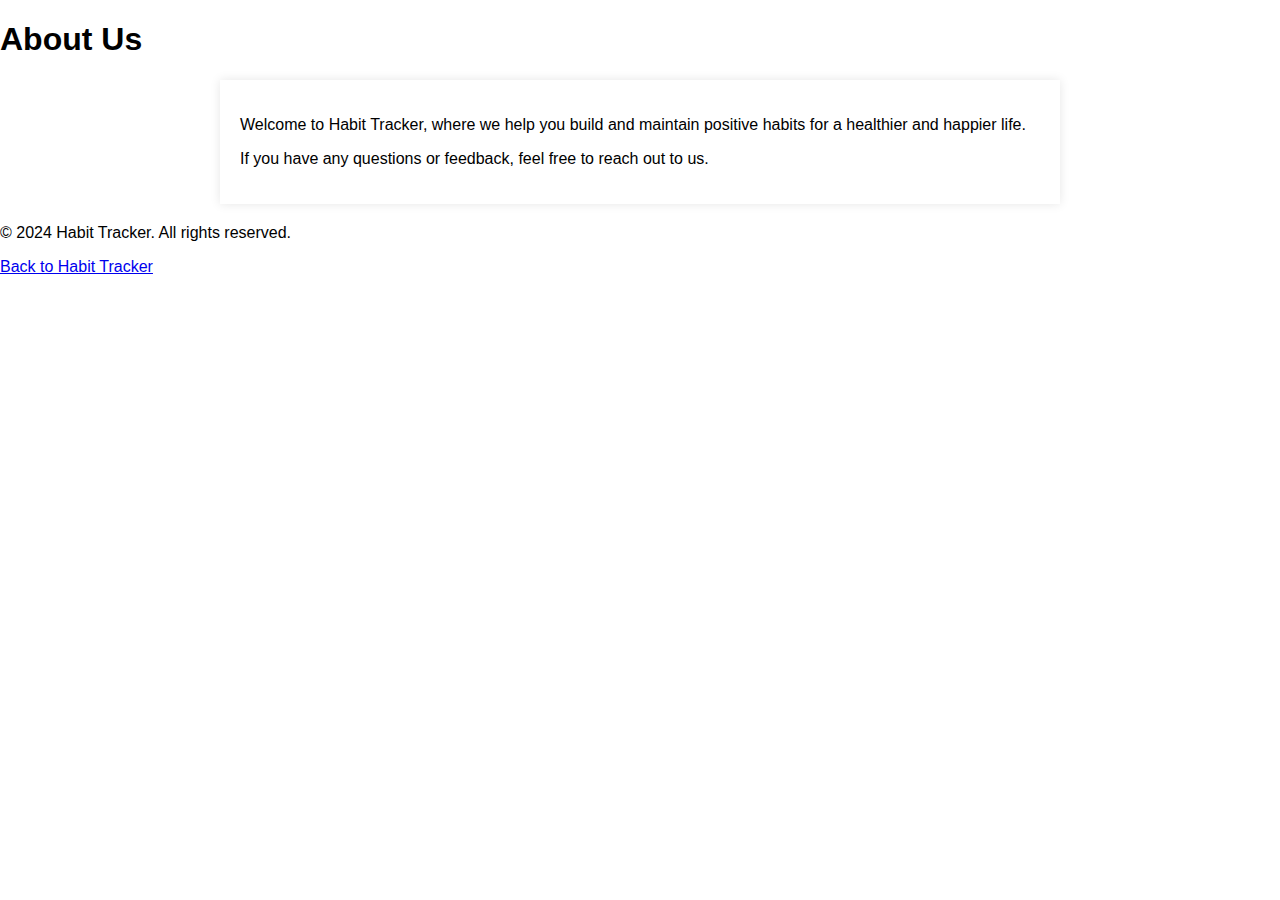
==== about.html @ 571d6d6a "update" ====
<!DOCTYPE html>
<html lang="en">
<head>
    <meta charset="UTF-8">
    <meta name="viewport" content="width=device-width, initial-scale=1.0">
    <link rel="stylesheet" href="css/styles.css">
    <title>About Us - Habit Tracker</title>
</head>
<body>

    <header role="banner">
        <h1>About Us</h1>
    </header>

    <main role="main">
        <section class="about-content">
            <p>Welcome to Habit Tracker, where we help you build and maintain positive habits for a healthier and happier life.</p>
            <p>If you have any questions or feedback, feel free to reach out to us.</p>
        </section>
    </main>

    <footer role="contentinfo">
        <p>&copy; 2024 Habit Tracker. All rights reserved.</p>
        <a href="index.html">Back to Habit Tracker</a>
    </footer>

</body>
</html>
---- css/styles.css ----
body {
  margin: 0;
  font-family: Arial, sans-serif;
}

.header-container {
  display: flex;
  justify-content: space-between;
  align-items: center;
  padding: 10px;
  background-color: #333;
  color: #fff;
}

.habit-tracker-heading {
  margin: 0;
}

.accessibility-options {
  display: flex;
  gap: 10px;
}

.main {
  padding: 20px;
}

.habit-form {
  margin-bottom: 20px;
}

label {
  display: block;
  margin-bottom: 5px;
}

.input-container {
  display: flex;
  gap: 10px;
}

input, button {
  padding: 8px;
  font-size: 16px;
}

button {
  cursor: pointer;
}

.habit-list {
  list-style: none;
  padding: 0;
}

.habit-item {
  border: 1px solid #ddd;
  margin-bottom: 10px;
  padding: 10px;
  display: flex;
  justify-content: space-between;
  align-items: center;
}

.habit-item button {
  background-color: #e74c3c;
  color: #fff;
  border: none;
  padding: 8px;
  cursor: pointer;
}

.footer {
  background-color: #333;
  color: #fff;
  padding: 10px;
  text-align: center;
}

/* Colorblind options */
.colorblind-friendly {
  background-color: #f0f0f0;
  color: #333;
}

/* Additional styling for the About Us page */
.about-content {
  max-width: 800px;
  margin: 20px auto;
  padding: 20px;
  background-color: #fff;
  box-shadow: 0 0 10px rgba(0, 0, 0, 0.1);
}
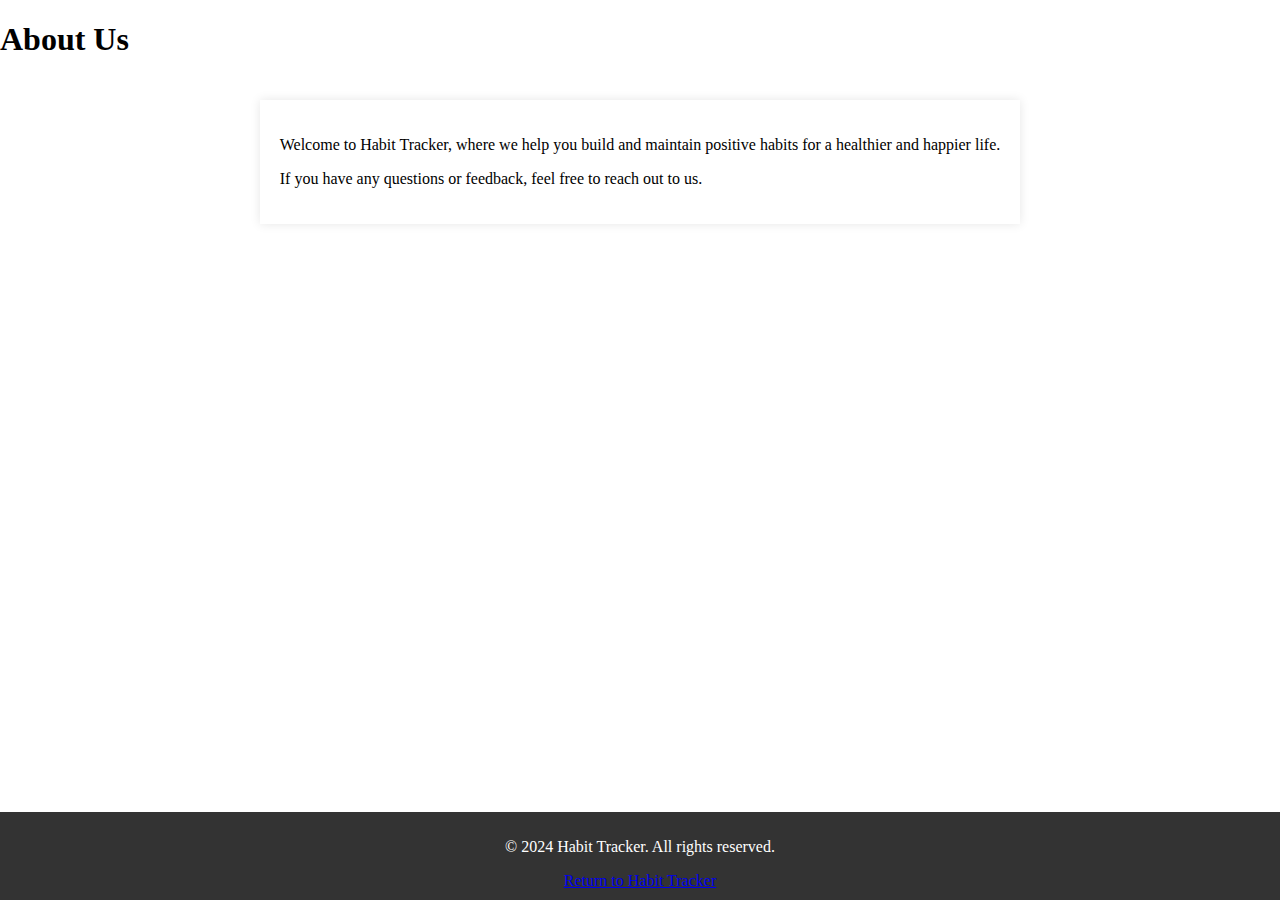
==== commit c6e21fda: "many improvements" ====
--- a/about.html
+++ b/about.html
@@ -3,7 +3,7 @@
 <head>
     <meta charset="UTF-8">
     <meta name="viewport" content="width=device-width, initial-scale=1.0">
-    <link rel="stylesheet" href="css/styles.css">
+    <link rel="stylesheet" href="css/about-style.css">
     <title>About Us - Habit Tracker</title>
 </head>
 <body>
@@ -21,8 +21,8 @@
 
     <footer role="contentinfo">
         <p>&copy; 2024 Habit Tracker. All rights reserved.</p>
-        <a href="index.html">Back to Habit Tracker</a>
+        <a href="index.html">Return to Habit Tracker</a>
     </footer>
 
 </body>
-</html>
+</html>--- a/css/about-style.css
+++ b/css/about-style.css
@@ -0,0 +1,123 @@
+body {
+  display: flex;
+  flex-direction: column;
+  min-height: 100vh;
+  margin: 0;
+}
+
+main {
+  flex: 1;
+  display: flex;
+  align-items: center;
+  flex-direction: column; /* Adjusted to column layout */
+}
+
+footer {
+  text-align: center;
+  padding: 10px;
+  background-color: #333;
+  color: #fff;
+}
+
+.accessibility-options {
+  position: relative;
+  display: flex;
+  gap: 10px;
+}
+
+.dropdown-content {
+  display: none;
+  position: absolute;
+  background-color: #f9f9f9;
+  min-width: 160px;
+  box-shadow: 0px 8px 16px 0px rgba(0,0,0,0.2);
+  z-index: 1;
+}
+
+.accessibility-options:hover .dropdown-content {
+  display: block;
+}
+
+.dropdown-item {
+  padding: 12px 16px;
+  text-decoration: none;
+  display: block;
+  text-align: left;
+}
+
+.header-container {
+  display: flex;
+  justify-content: space-between;
+  align-items: center;
+  padding: 10px;
+  background-color: #333;
+  color: #fff;
+}
+
+.habit-tracker-heading {
+  margin: 0;
+}
+
+.habit-form {
+  margin-bottom: 20px;
+}
+
+label {
+  display: block;
+  margin-bottom: 5px;
+}
+
+.input-container {
+  display: flex;
+  gap: 10px;
+}
+
+input, button {
+  padding: 8px;
+  font-size: 16px;
+}
+
+button {
+  cursor: pointer;
+}
+
+.habit-list {
+  list-style: none;
+  padding: 0;
+}
+
+.habit-item {
+  margin-bottom: 10px;
+  border: 1px solid #ddd;
+  padding: 10px;
+  display: flex;
+  align-items: center;
+  justify-content: space-between;
+}
+
+.habit-item span {
+  margin-right: 10px;
+}
+
+.habit-item button {
+  background-color: #dc3545;
+  color: #fff;
+  border: none;
+  padding: 5px 10px;
+  cursor: pointer;
+}
+
+/* Colorblind options */
+.colorblind-friendly {
+  background-color: #f0f0f0;
+  color: #333;
+}
+
+/* Additional styling for the About Us page */
+.about-content {
+  max-width: 800px;
+  margin: 20px auto;
+  padding: 20px;
+  background-color: #fff;
+  box-shadow: 0 0 10px rgba(0, 0, 0, 0.1);
+}
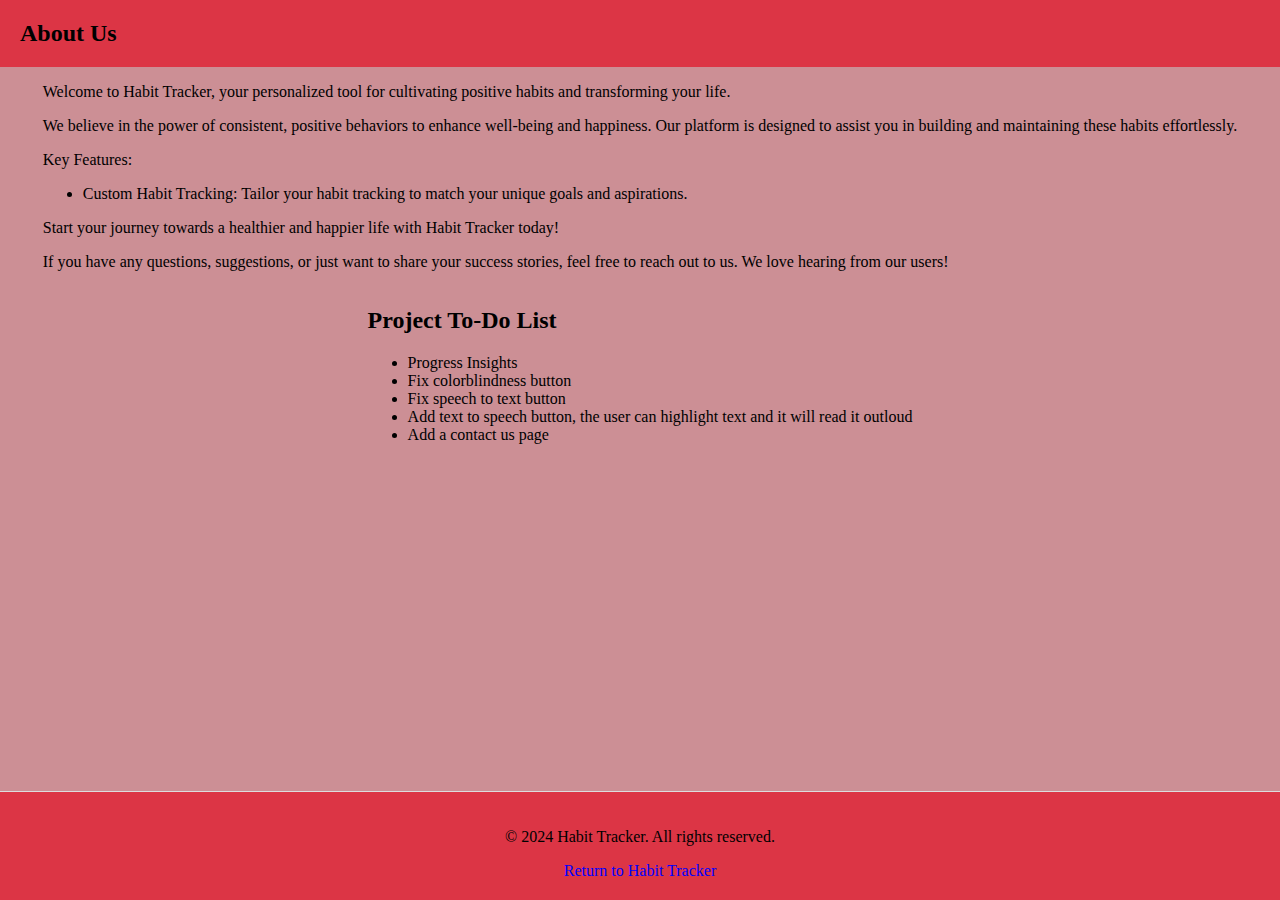
==== commit d7210a2f: "about us page improvements" ====
--- a/about.html
+++ b/about.html
@@ -3,19 +3,39 @@
 <head>
     <meta charset="UTF-8">
     <meta name="viewport" content="width=device-width, initial-scale=1.0">
-    <link rel="stylesheet" href="css/about-style.css">
+    <link rel="stylesheet" href="css/index-style.css">
     <title>About Us - Habit Tracker</title>
 </head>
 <body>
 
     <header role="banner">
-        <h1>About Us</h1>
+        <div class="header-container">
+            <h1 class="habit-tracker-heading">About Us</h1>
+        </div>
     </header>
 
     <main role="main">
         <section class="about-content">
-            <p>Welcome to Habit Tracker, where we help you build and maintain positive habits for a healthier and happier life.</p>
-            <p>If you have any questions or feedback, feel free to reach out to us.</p>
+            <p>Welcome to Habit Tracker, your personalized tool for cultivating positive habits and transforming your life.</p>
+            <p>We believe in the power of consistent, positive behaviors to enhance well-being and happiness. Our platform is designed to assist you in building and maintaining these habits effortlessly.</p>
+            <p>Key Features:</p>
+            <ul>
+                <li>Custom Habit Tracking: Tailor your habit tracking to match your unique goals and aspirations.</li>
+            </ul>
+            <p>Start your journey towards a healthier and happier life with Habit Tracker today!</p>
+            <p>If you have any questions, suggestions, or just want to share your success stories, feel free to reach out to us. We love hearing from our users!</p>
+        </section>
+
+        <section class="todo-list">
+            <h2>Project To-Do List</h2>
+            <ul>
+                <li>Progress Insights</li>
+                <li>Fix colorblindness button</li>
+                <li>Fix speech to text button</li>
+                <li>Add text to speech button, the user can highlight text and it will read it outloud</li>
+                <li>Add a contact us page</li>
+                <!-- Add more to-do items as needed -->
+            </ul>
         </section>
     </main>
 
--- a/css/index-style.css
+++ b/css/index-style.css
@@ -0,0 +1,157 @@
+body {
+  display: flex;
+  flex-direction: column;
+  min-height: 100vh;
+  margin: 0;
+}
+
+main {
+  flex: 1;
+  display: flex;
+  align-items: center;
+  flex-direction: column;
+  background-color: #cc8f95; /* Set the background color */
+}
+
+footer {
+  text-align: center;
+  padding: 20px;
+  background-color: #dc3545;
+  border-top: 1px solid #ddd;
+  color: black;
+}
+
+footer a {
+  color: blue;
+  text-decoration: none;
+}
+
+footer a:hover {
+  text-decoration: underline;
+}
+
+.accessibility-options {
+  position: relative;
+  display: inline-block;
+}
+
+.dropdown-content {
+  display: none;
+  position: absolute;
+  background-color: #f9f9f9;
+  min-width: 160px;
+  box-shadow: 0px 8px 16px 0px rgba(0, 0, 0, 0.2);
+  z-index: 1;
+}
+
+.accessibility-options:hover .dropdown-content {
+  display: block;
+}
+
+.dropdown-item {
+  padding: 12px 16px;
+  text-decoration: none;
+  display: block;
+  text-align: left;
+}
+
+.header-container {
+  display: flex;
+  justify-content: space-between;
+  align-items: center;
+  padding: 20px;
+  background-color: #dc3545;
+  color: black;
+  box-shadow: 0px 2px 4px rgba(0, 0, 0, 0.1);
+}
+
+.habit-tracker-heading {
+  margin: 0;
+  font-size: 24px;
+}
+
+.accessibility-options {
+  display: flex;
+  gap: 10px;
+}
+
+.accessibility-options a {
+  color: black;
+  text-decoration: none;
+}
+
+.accessibility-options a:hover {
+  text-decoration: underline;
+}
+
+.habit-tracker-heading,
+.habit-form {
+  margin: 0;
+}
+
+.motivational-quotes,
+.habit-form {
+  padding-top: 20px;
+  margin-bottom: 20px;
+}
+
+label {
+  display: block;
+  padding-top: 75px;
+}
+
+.input-container {
+  display: flex;
+  gap: 10px;
+}
+
+input,
+button {
+  padding: 8px;
+  font-size: 16px;
+}
+
+button {
+  cursor: pointer;
+}
+
+.habit-item {
+  margin-bottom: 10px;
+  border: 1px solid #ddd;
+  padding: 10px;
+  display: flex;
+  align-items: center;
+  justify-content: space-between;
+}
+
+.habit-item span {
+  margin-right: 10px;
+}
+
+.habit-item button {
+  background-color: #dc3545;
+  color: black;
+  border: none;
+  padding: 5px 10px;
+  cursor: pointer;
+}
+
+.habit-tips {
+  padding-top: 10px;
+}
+
+/* Colorblind-friendly styles for protanopia */
+.colorblind-friendly-protanopia header {
+  background-color: #ffe5e5; /* Example color for colorblind-friendly background */
+  color: #cc0000; /* Example color for text in colorblind-friendly mode */
+}
+
+.colorblind-friendly-protanopia main {
+  background-color: #ffe5cc; /* Example color for colorblind-friendly background */
+  color: #994c00; /* Example color for text in colorblind-friendly mode */
+}
+
+.colorblind-friendly-protanopia footer {
+  background-color: #ffe5b2; /* Example color for colorblind-friendly background */
+  color: #997a00; /* Example color for text in colorblind-friendly mode */
+}
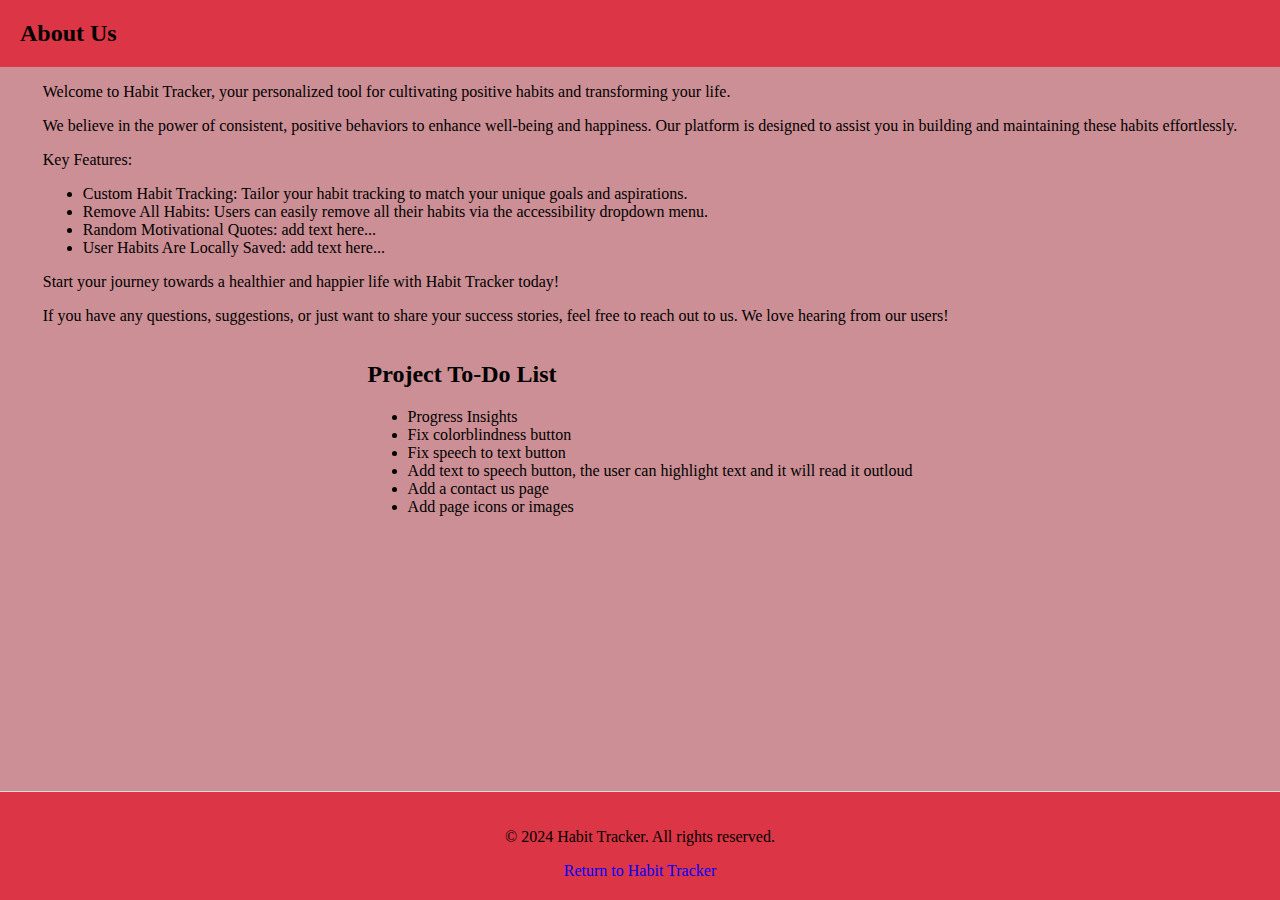
==== commit d79b9c2e: "more features and todos added" ====
--- a/about.html
+++ b/about.html
@@ -21,6 +21,9 @@
             <p>Key Features:</p>
             <ul>
                 <li>Custom Habit Tracking: Tailor your habit tracking to match your unique goals and aspirations.</li>
+                <li>Remove All Habits: Users can easily remove all their habits via the accessibility dropdown menu.</li>
+                <li>Random Motivational Quotes: add text here...</li>
+                <li>User Habits Are Locally Saved: add text here...</li>
             </ul>
             <p>Start your journey towards a healthier and happier life with Habit Tracker today!</p>
             <p>If you have any questions, suggestions, or just want to share your success stories, feel free to reach out to us. We love hearing from our users!</p>
@@ -34,6 +37,7 @@
                 <li>Fix speech to text button</li>
                 <li>Add text to speech button, the user can highlight text and it will read it outloud</li>
                 <li>Add a contact us page</li>
+                <li>Add page icons or images</li>
                 <!-- Add more to-do items as needed -->
             </ul>
         </section>
